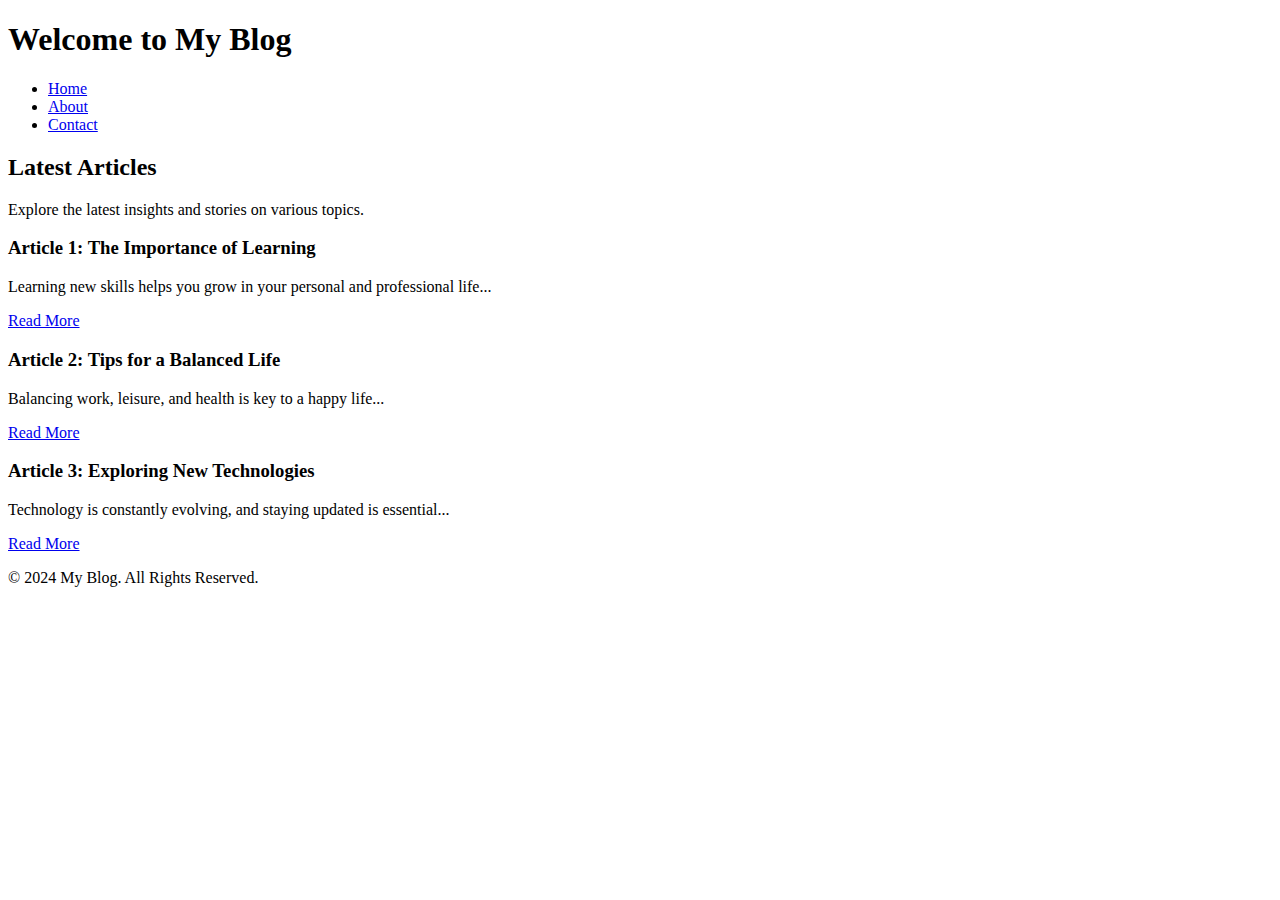
==== index.html @ 400e68f4 "Create index.html" ====
<!DOCTYPE html>
<html lang="en">
<head>
    <meta charset="UTF-8">
    <meta name="viewport" content="width=device-width, initial-scale=1.0">
    <title>My Blog</title>
    <link rel="stylesheet" href="styles.css">
</head>
<body>
    <header>
        <h1>Welcome to My Blog</h1>
        <nav>
            <ul>
                <li><a href="#">Home</a></li>
                <li><a href="#">About</a></li>
                <li><a href="#">Contact</a></li>
            </ul>
        </nav>
    </header>

    <section class="hero">
        <h2>Latest Articles</h2>
        <p>Explore the latest insights and stories on various topics.</p>
    </section>

    <main>
        <article class="post">
            <h3>Article 1: The Importance of Learning</h3>
            <p>Learning new skills helps you grow in your personal and professional life...</p>
            <a href="#" class="read-more">Read More</a>
        </article>

        <article class="post">
            <h3>Article 2: Tips for a Balanced Life</h3>
            <p>Balancing work, leisure, and health is key to a happy life...</p>
            <a href="#" class="read-more">Read More</a>
        </article>

        <article class="post">
            <h3>Article 3: Exploring New Technologies</h3>
            <p>Technology is constantly evolving, and staying updated is essential...</p>
            <a href="#" class="read-more">Read More</a>
        </article>
    </main>

    <footer>
        <p>&copy; 2024 My Blog. All Rights Reserved.</p>
    </footer>
</body>
</html>
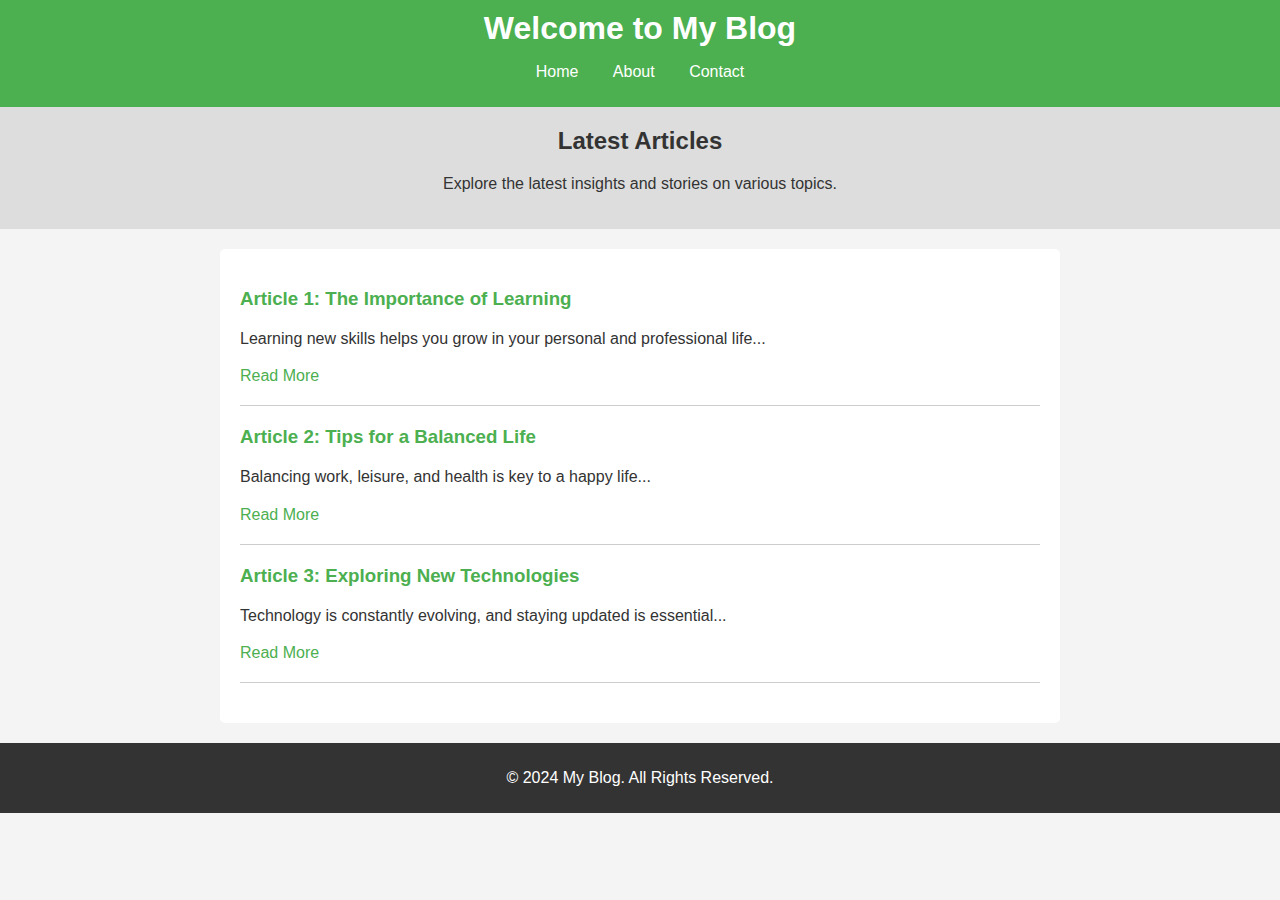
==== commit f3d71a42: "Update index.html" ====
--- a/index.html
+++ b/index.html
@@ -11,9 +11,9 @@
         <h1>Welcome to My Blog</h1>
         <nav>
             <ul>
-                <li><a href="#">Home</a></li>
-                <li><a href="#">About</a></li>
-                <li><a href="#">Contact</a></li>
+                <li><a href="index.html">Home</a></li>
+                <li><a href="about.html">About</a></li>
+                <li><a href="contact.html">Contact</a></li>
             </ul>
         </nav>
     </header>
@@ -48,3 +48,4 @@
     </footer>
 </body>
 </html>
+
--- a/styles.css
+++ b/styles.css
@@ -0,0 +1,84 @@
+/* General Styles */
+body {
+    font-family: Arial, sans-serif;
+    margin: 0;
+    padding: 0;
+    background-color: #f4f4f4;
+    color: #333;
+}
+
+header {
+    background-color: #4CAF50;
+    color: white;
+    padding: 10px 0;
+    text-align: center;
+}
+
+header h1 {
+    margin: 0;
+}
+
+nav ul {
+    list-style-type: none;
+    padding: 0;
+}
+
+nav ul li {
+    display: inline;
+    margin: 0 15px;
+}
+
+nav ul li a {
+    color: white;
+    text-decoration: none;
+}
+
+.hero {
+    background-color: #ddd;
+    padding: 20px;
+    text-align: center;
+}
+
+.hero h2 {
+    margin-top: 0;
+}
+
+main {
+    max-width: 800px;
+    margin: 20px auto;
+    padding: 20px;
+    background-color: white;
+    border-radius: 5px;
+}
+
+.post {
+    border-bottom: 1px solid #ccc;
+    padding-bottom: 20px;
+    margin-bottom: 20px;
+}
+
+.post h3 {
+    margin-bottom: 10px;
+    color: #4CAF50;
+}
+
+.post p {
+    line-height: 1.6;
+}
+
+.read-more {
+    color: #4CAF50;
+    text-decoration: none;
+}
+
+.read-more:hover {
+    text-decoration: underline;
+}
+
+footer {
+    background-color: #333;
+    color: white;
+    text-align: center;
+    padding: 10px 0;
+    margin-top: 20px;
+}
